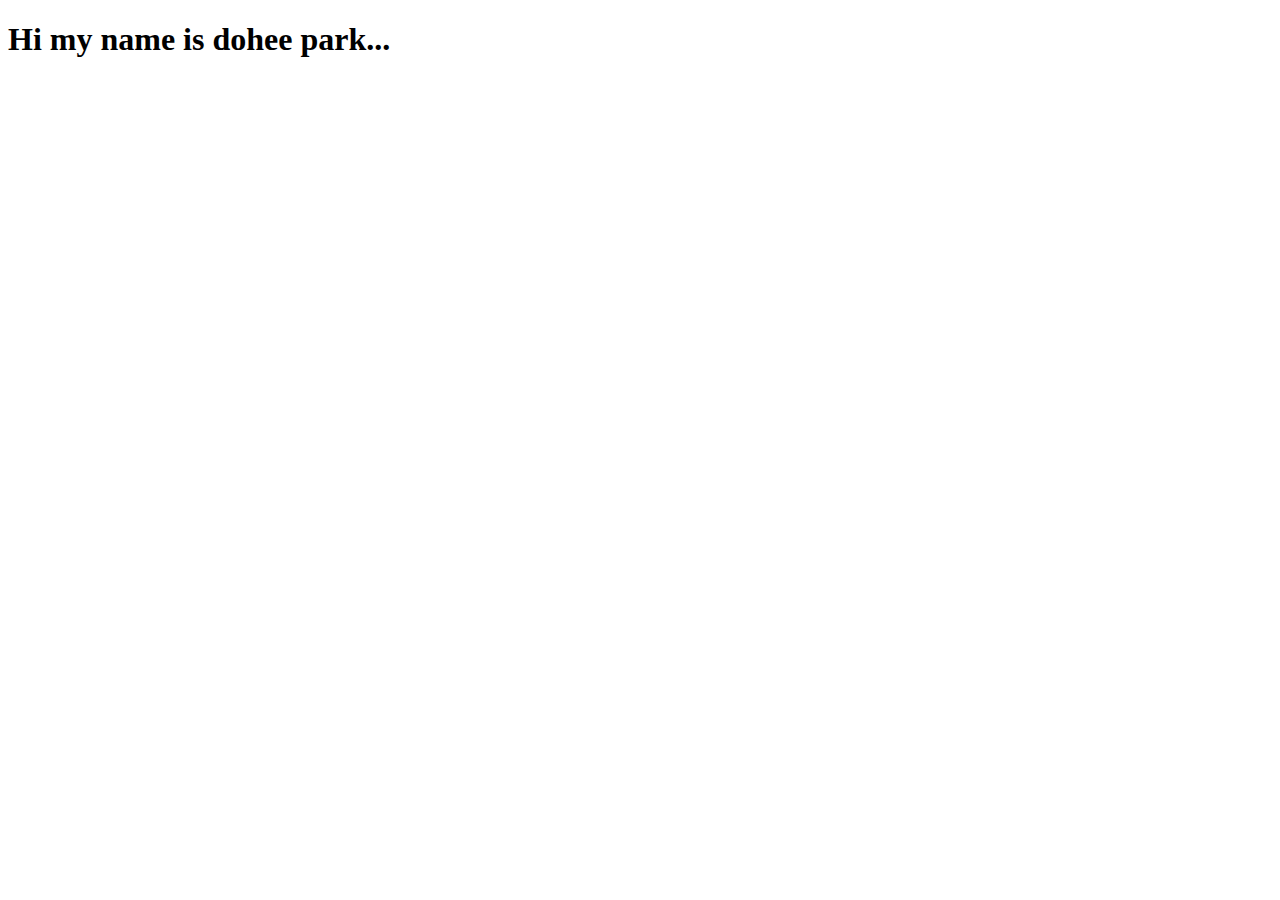
==== index.html @ 8ffeecac "added index" ====
<!DOCTYPE html>
<html lang="en">
  <head>
    <meta charset="UTF-8" />
    <meta name="viewport" content="width=device-width, initial-scale=1.0" />
    <title>My first Web page</title>
  </head>
  <body>
    <h1>Hi my name is dohee park...</h1>
  </body>
</html>
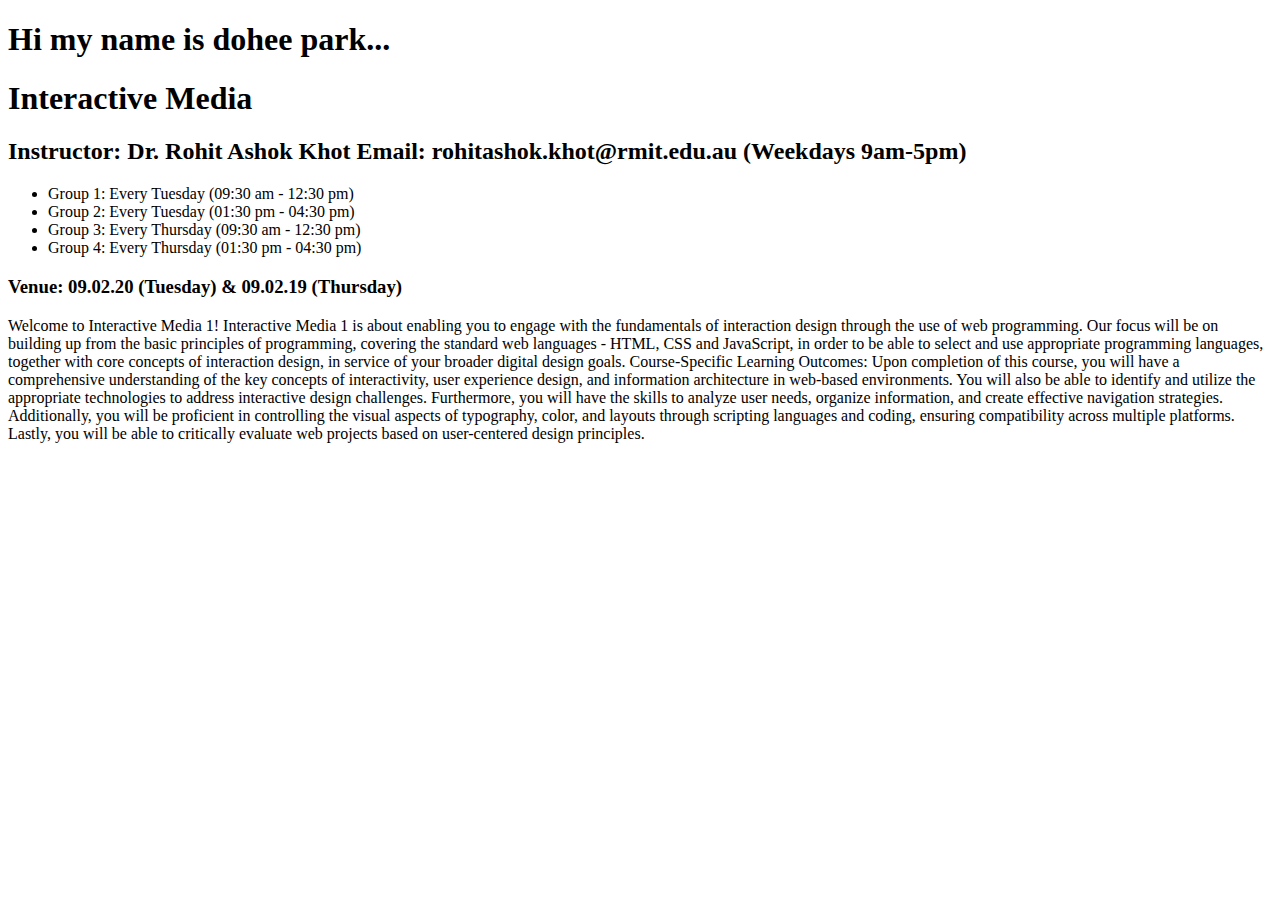
==== commit eec8613f: "I updated index to include welcom txt" ====
--- a/index.html
+++ b/index.html
@@ -7,5 +7,32 @@
   </head>
   <body>
     <h1>Hi my name is dohee park...</h1>
+
+    <h1>Interactive Media</h1>
+
+    <h2>Instructor: Dr. Rohit Ashok Khot Email: rohitashok.khot@rmit.edu.au (Weekdays 9am-5pm)</h2>
+
+    <ul>
+      <li>Group 1: Every Tuesday (09:30 am - 12:30 pm)</li>
+      <li>Group 2: Every Tuesday (01:30 pm - 04:30 pm)</li>
+      <li>Group 3: Every Thursday (09:30 am - 12:30 pm)</li>
+      <li>Group 4: Every Thursday (01:30 pm - 04:30 pm)</li>
+    </ul>
+
+    <h3>Venue: 09.02.20 (Tuesday) & 09.02.19 (Thursday)</h3>
+    <p>
+      Welcome to Interactive Media 1! Interactive Media 1 is about enabling you to engage with the fundamentals of
+      interaction design through the use of web programming. Our focus will be on building up from the basic principles
+      of programming, covering the standard web languages - HTML, CSS and JavaScript, in order to be able to select and
+      use appropriate programming languages, together with core concepts of interaction design, in service of your
+      broader digital design goals. Course-Specific Learning Outcomes: Upon completion of this course, you will have a
+      comprehensive understanding of the key concepts of interactivity, user experience design, and information
+      architecture in web-based environments. You will also be able to identify and utilize the appropriate technologies
+      to address interactive design challenges. Furthermore, you will have the skills to analyze user needs, organize
+      information, and create effective navigation strategies. Additionally, you will be proficient in controlling the
+      visual aspects of typography, color, and layouts through scripting languages and coding, ensuring compatibility
+      across multiple platforms. Lastly, you will be able to critically evaluate web projects based on user-centered
+      design principles.
+    </p>
   </body>
 </html>
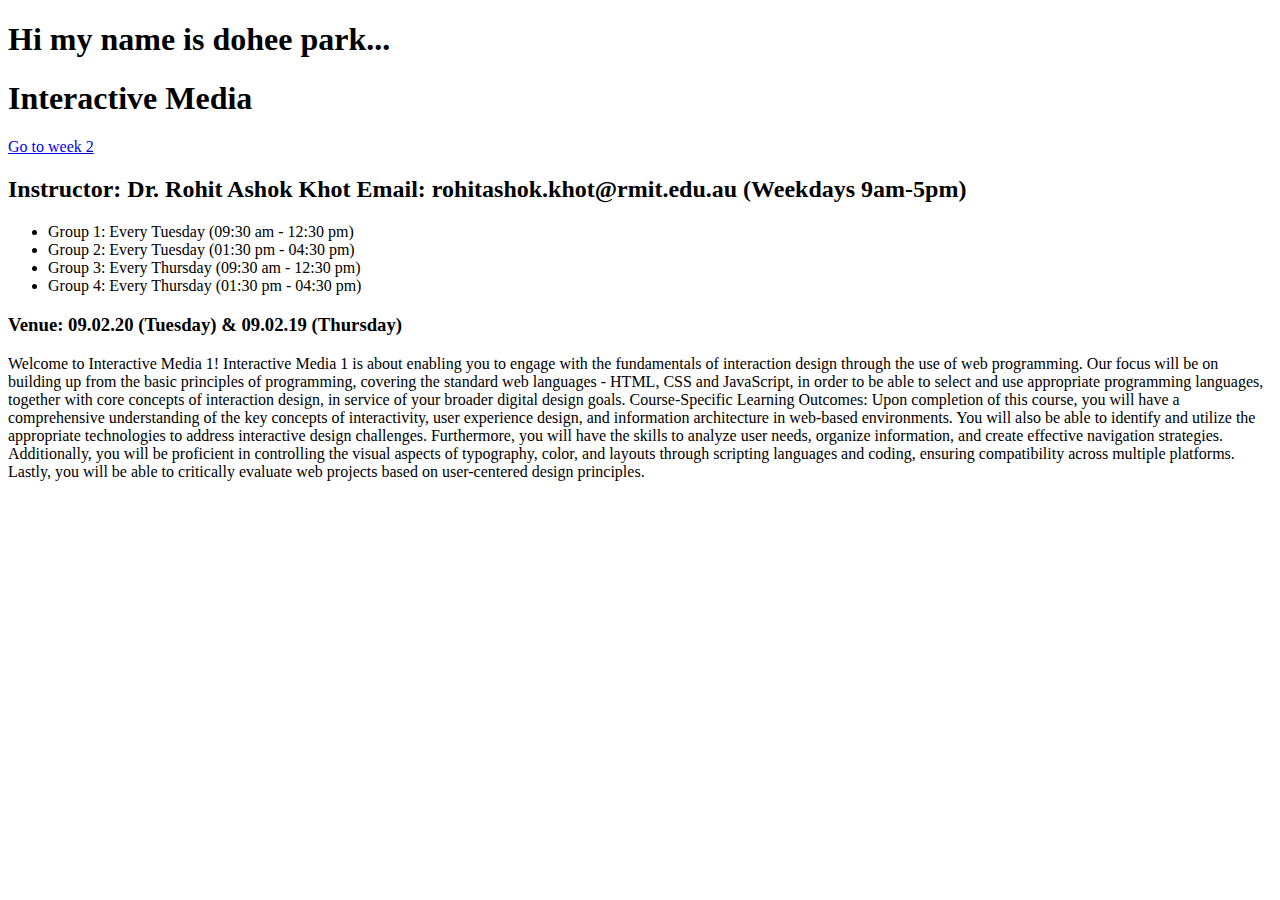
==== commit caa4fd0f: "add hyper link" ====
--- a/index.html
+++ b/index.html
@@ -9,6 +9,7 @@
     <h1>Hi my name is dohee park...</h1>
 
     <h1>Interactive Media</h1>
+    <a href="https://dohee02.github.io/week2">Go to week 2</a>
 
     <h2>Instructor: Dr. Rohit Ashok Khot Email: rohitashok.khot@rmit.edu.au (Weekdays 9am-5pm)</h2>
 
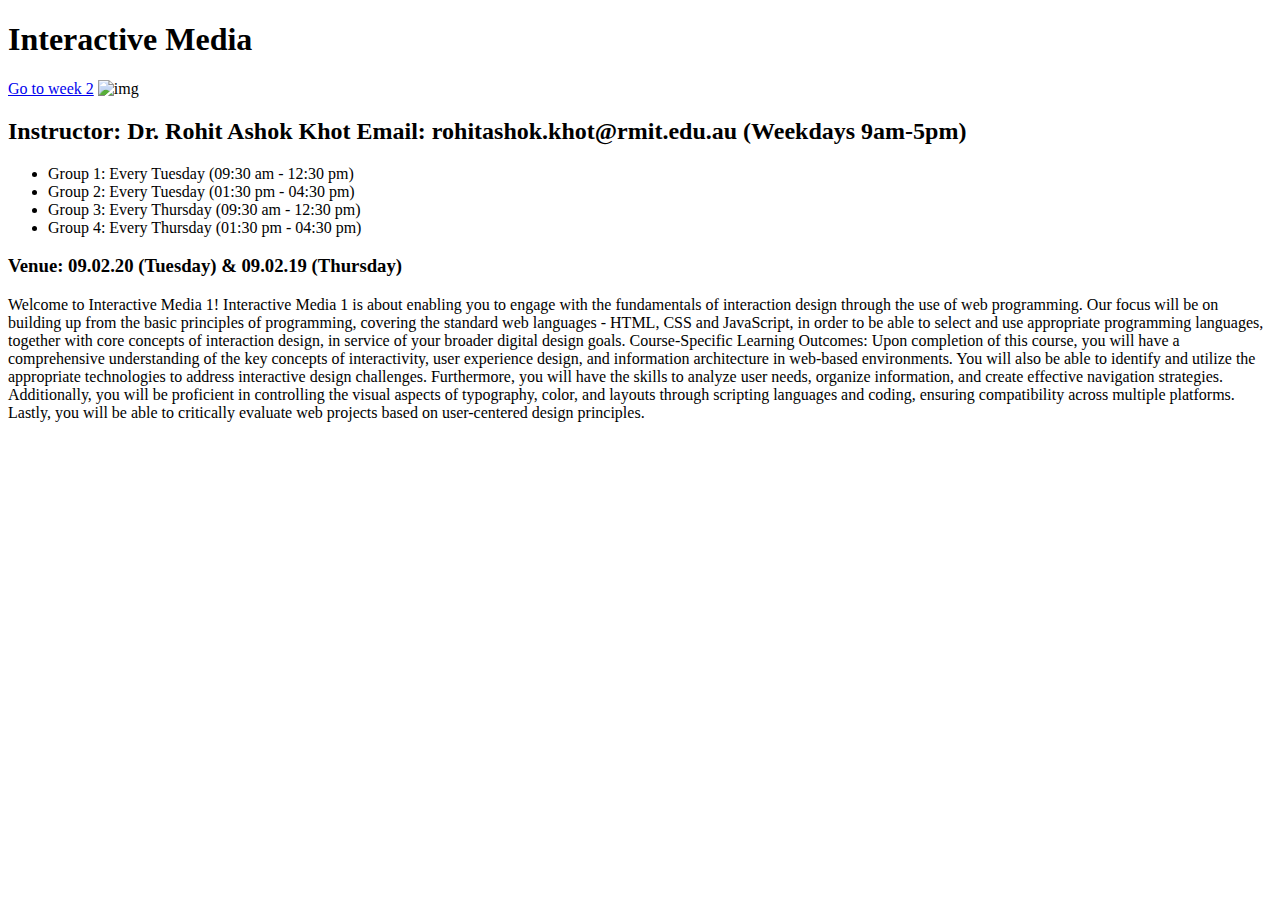
==== commit f22a9e98: "create week4 and sth" ====
--- a/index.html
+++ b/index.html
@@ -4,13 +4,20 @@
     <meta charset="UTF-8" />
     <meta name="viewport" content="width=device-width, initial-scale=1.0" />
     <title>My first Web page</title>
+    <link rel="apple-touch-icon" sizes="180x180" href="/apple-touch-icon.png" />
+    <link rel="icon" type="image/png" sizes="32x32" href="/favicon-32x32.png" />
+    <link rel="icon" type="image/png" sizes="16x16" href="/favicon-16x16.png" />
+    <link rel="manifest" href="/site.webmanifest" />
   </head>
   <body>
-    <h1>Hi my name is dohee park...</h1>
+    <!-- <h1>Hi my name is dohee park...</h1> -->
 
     <h1>Interactive Media</h1>
-    <a href="https://dohee02.github.io/week2">Go to week 2</a>
+    <a href="week2/index.html">Go to week 2</a>
+    <img alt="img" src="https://picsum.photos/id/870/200/300?grayscale&blur=2" />
+    <!-- I have added a image-->
 
+    <!-- this is contact of instructor -->
     <h2>Instructor: Dr. Rohit Ashok Khot Email: rohitashok.khot@rmit.edu.au (Weekdays 9am-5pm)</h2>
 
     <ul>
